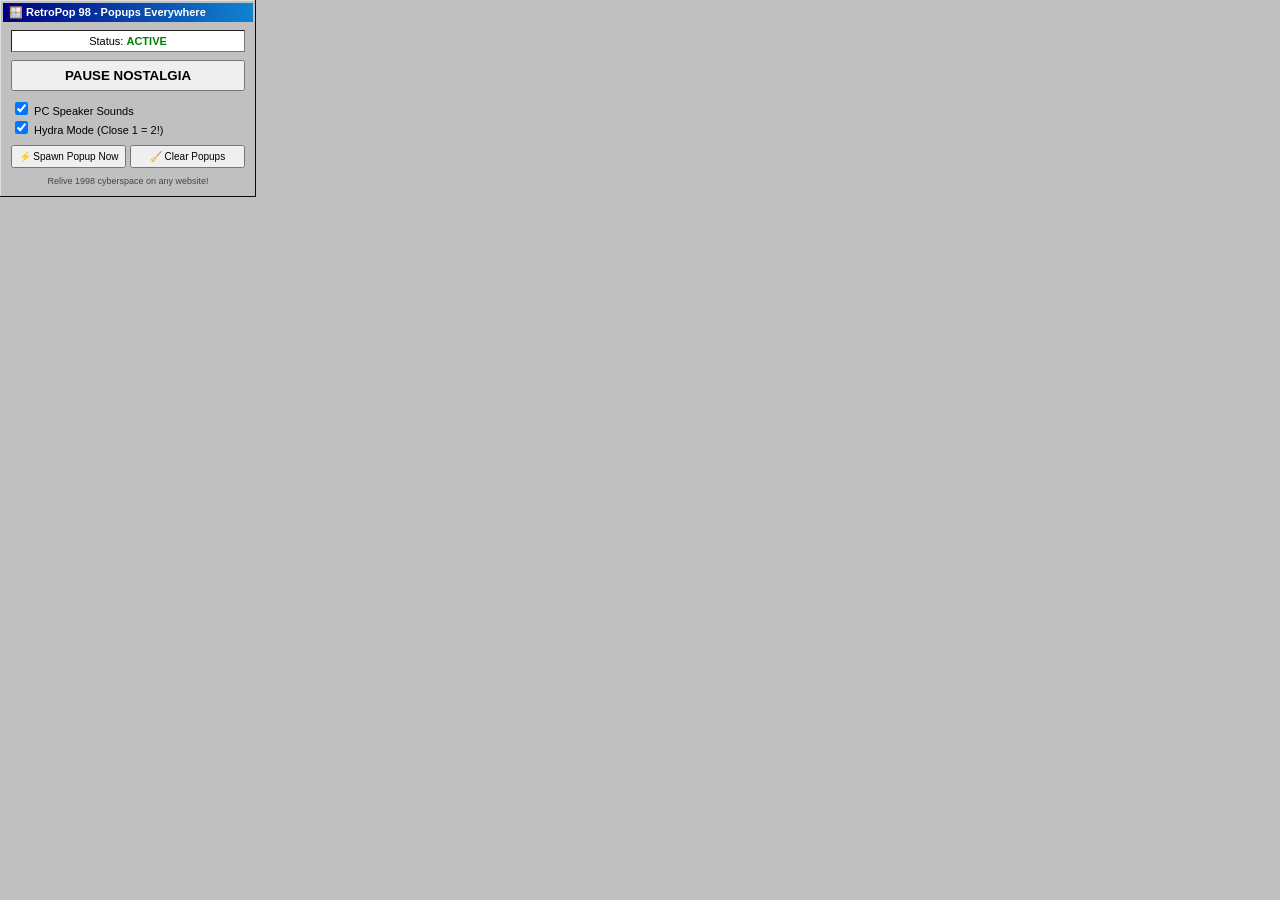
==== extension/popup/popup.html @ 40b23126 "feat: add Chrome extension download image banner, zip bundle, and collection of flashing popups" ====
<!DOCTYPE html>
<html>
<head>
  <meta charset="utf-8">
  <link rel="stylesheet" href="popup.css">
</head>
<body>
  <div class="win-header">
    <span>🪟 RetroPop 98 - Popups Everywhere</span>
  </div>
  <div class="win-body">
    <div class="status-box">
      Status: <strong id="status-text" style="color: green;">ACTIVE</strong>
    </div>
    <button id="toggle-btn" class="main-btn">PAUSE NOSTALGIA</button>
    <div class="options">
      <label><input type="checkbox" id="sound-chk" checked> PC Speaker Sounds</label><br>
      <label><input type="checkbox" id="hydra-chk" checked> Hydra Mode (Close 1 = 2!)</label>
    </div>
    <div class="actions">
      <button id="spawn-now-btn">⚡ Spawn Popup Now</button>
      <button id="clear-all-btn">🧹 Clear Popups</button>
    </div>
    <div class="footer-note">
      Relive 1998 cyberspace on any website!
    </div>
  </div>
  <script src="popup.js"></script>
</body>
</html>
---- extension/popup/popup.css ----
body {
  margin: 0;
  width: 250px;
  background: #c0c0c0;
  font-family: Arial, sans-serif;
  font-size: 11px;
  padding: 3px;
  box-shadow: inset -1px -1px #0a0a0a, inset 1px 1px #dfdfdf;
}
.win-header {
  background: linear-gradient(90deg, #000080, #1084d0);
  color: white;
  padding: 3px 6px;
  font-weight: bold;
}
.win-body {
  padding: 8px;
}
.status-box {
  background: #fff;
  border: 1px inset #777;
  padding: 4px;
  margin-bottom: 8px;
  text-align: center;
}
.main-btn {
  width: 100%;
  padding: 6px;
  font-weight: bold;
  cursor: pointer;
  margin-bottom: 8px;
}
.options {
  margin-bottom: 8px;
}
.actions {
  display: flex;
  gap: 4px;
}
.actions button {
  flex: 1;
  padding: 4px 2px;
  cursor: pointer;
  font-size: 10px;
}
.footer-note {
  margin-top: 8px;
  font-size: 9px;
  text-align: center;
  color: #444;
}
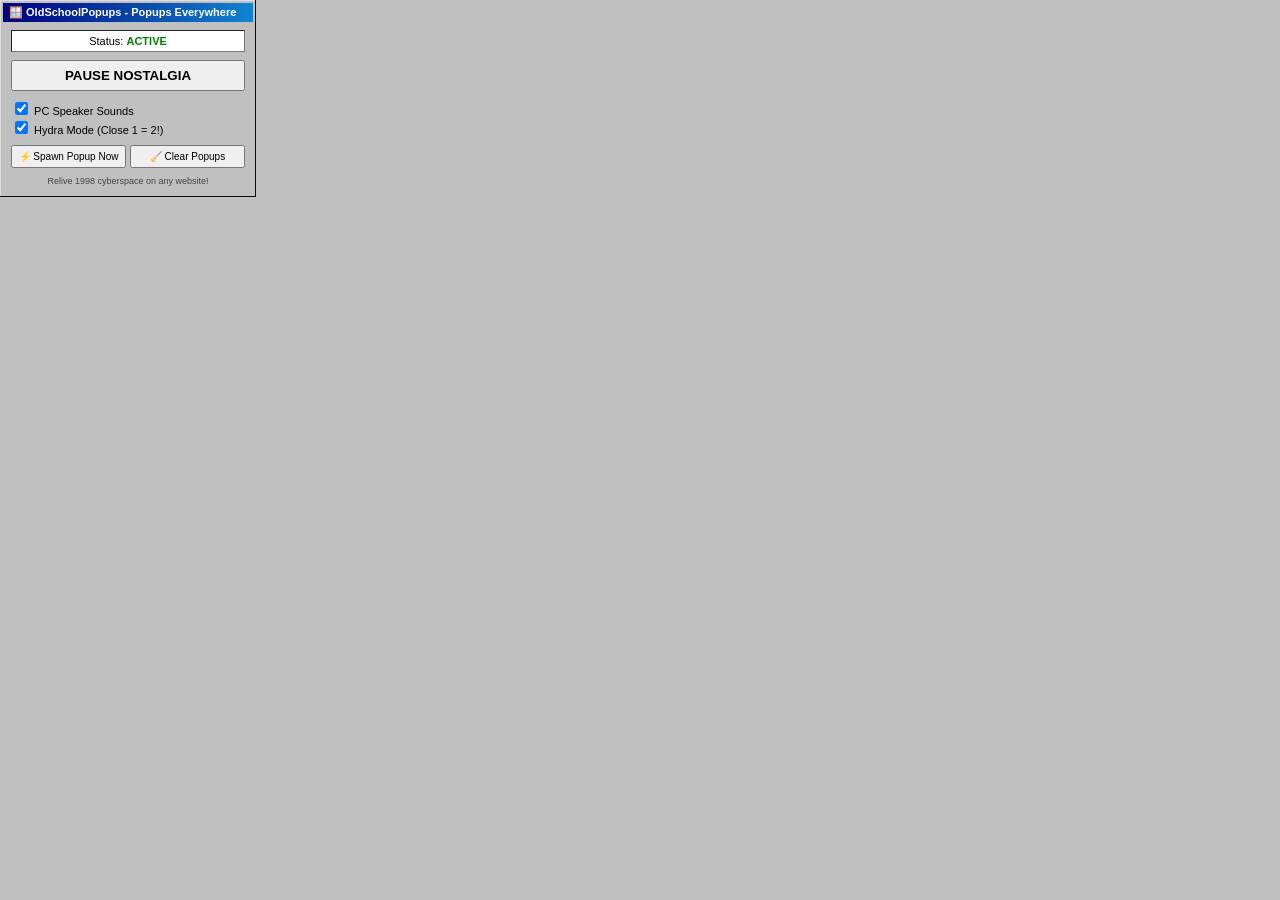
==== commit 9da3676c: "chore: rename project and extension to OldSchoolPopups" ====
--- a/extension/popup/popup.html
+++ b/extension/popup/popup.html
@@ -6,7 +6,7 @@
 </head>
 <body>
   <div class="win-header">
-    <span>🪟 RetroPop 98 - Popups Everywhere</span>
+    <span>🪟 OldSchoolPopups - Popups Everywhere</span>
   </div>
   <div class="win-body">
     <div class="status-box">
